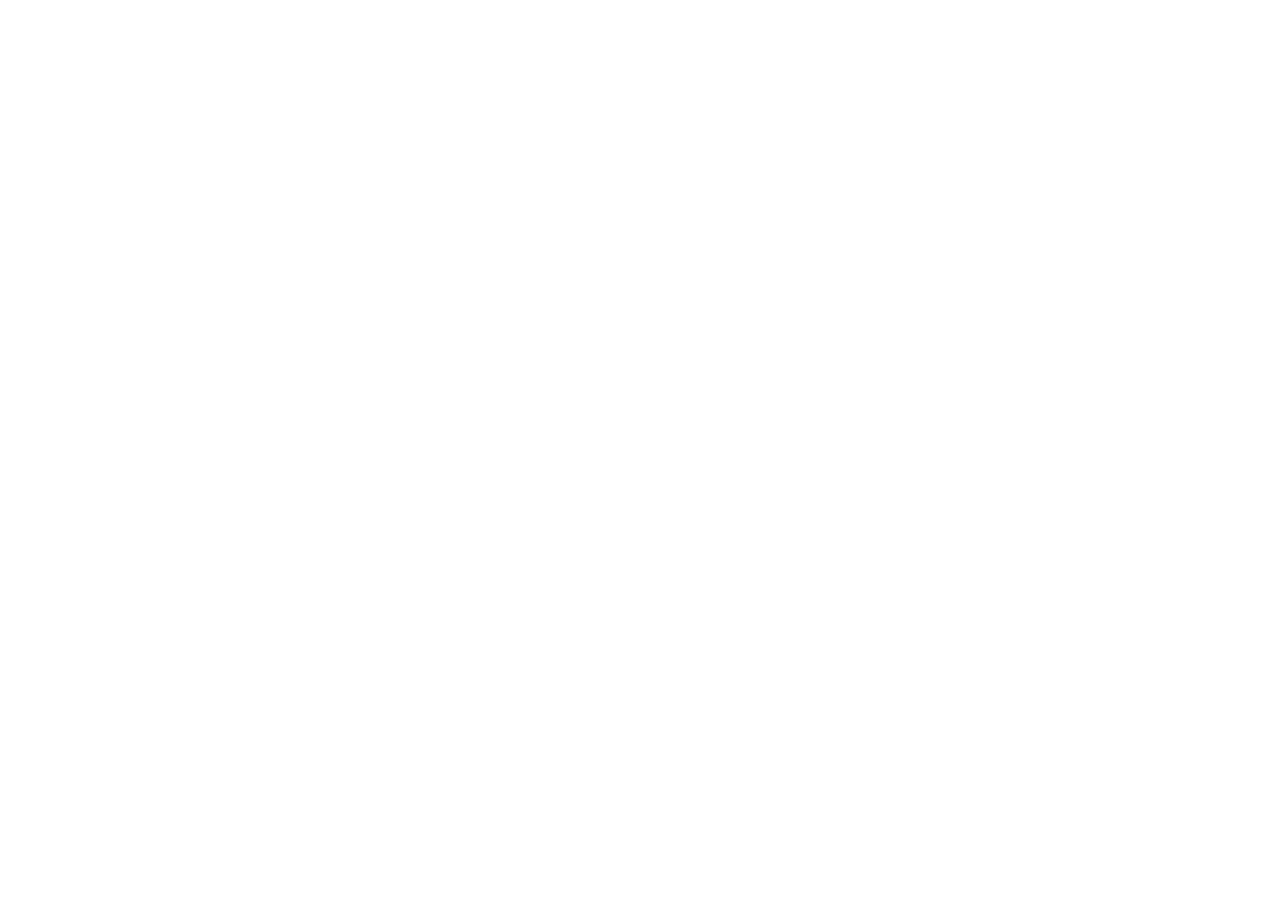
==== challenges/cash-machine/index.html @ 1521ff20 "rename file" ====
<!DOCTYPE html>
<html lang="en">

<head>
	<meta charset="UTF-8">
	<meta name="viewport" content="width=device-width, initial-scale=1.0">
	<title>Document</title>
</head>

<body>
	<script src="./cashmachine.js"></script>
</body>

</html>
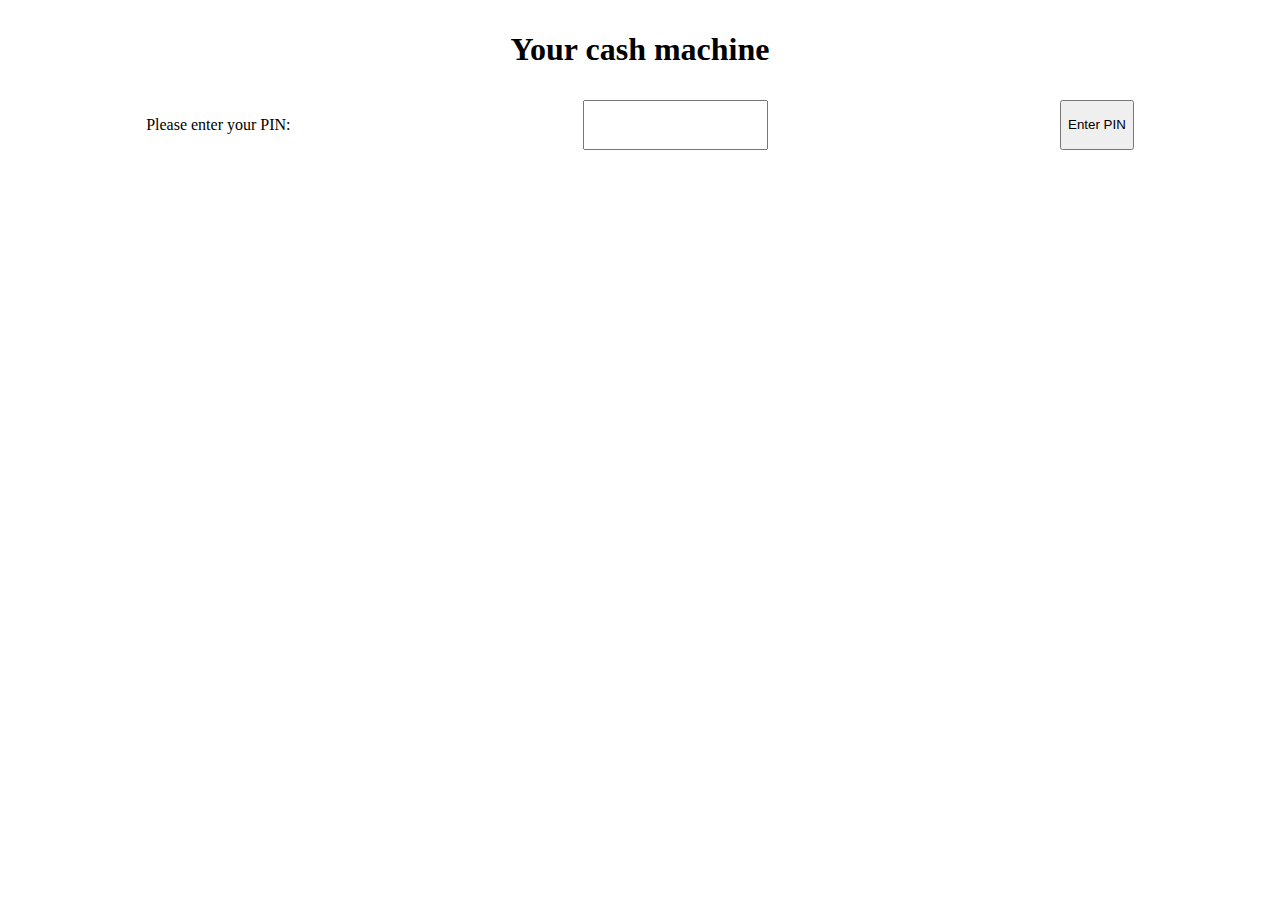
==== commit 0dac9a78: "start building pin check without prompts" ====
--- a/challenges/cash-machine/index.html
+++ b/challenges/cash-machine/index.html
@@ -4,11 +4,20 @@
 <head>
 	<meta charset="UTF-8">
 	<meta name="viewport" content="width=device-width, initial-scale=1.0">
-	<title>Document</title>
+	<link rel="stylesheet" href="style.css">
+	<title>Cash Machine</title>
 </head>
 
 <body>
-	<script src="./cashmachine.js"></script>
+	<h1>Your cash machine</h1>
+	<div id="wrapper">
+		<p>Please enter your PIN:</p>
+		<br>
+		<input type="text" name="pin" id="pin">
+		<br>
+		<input type="button" id="pinSubmit" value="Enter PIN">
+	</div>
+	<script src="index.js"></script>
 </body>
 
 </html>--- a/challenges/cash-machine/style.css
+++ b/challenges/cash-machine/style.css
@@ -0,0 +1,28 @@
+html,
+body {
+	width: 100%;
+	height: 100%;
+	margin: 0;
+	padding: 0;
+	display: flex;
+	flex-direction: column;
+	justify-content: center;
+	align-items: center;
+}
+
+h1 {
+	padding: 10px 0;
+	display: flex;
+	flex-direction: row;
+	justify-content: center;
+}
+
+#wrapper {
+	width: 100%;
+	height: 100%;
+	display: flex;
+	flex-direction: row;
+	flex-wrap: wrap;
+	justify-content: space-evenly;
+	align-content: flex-start;
+}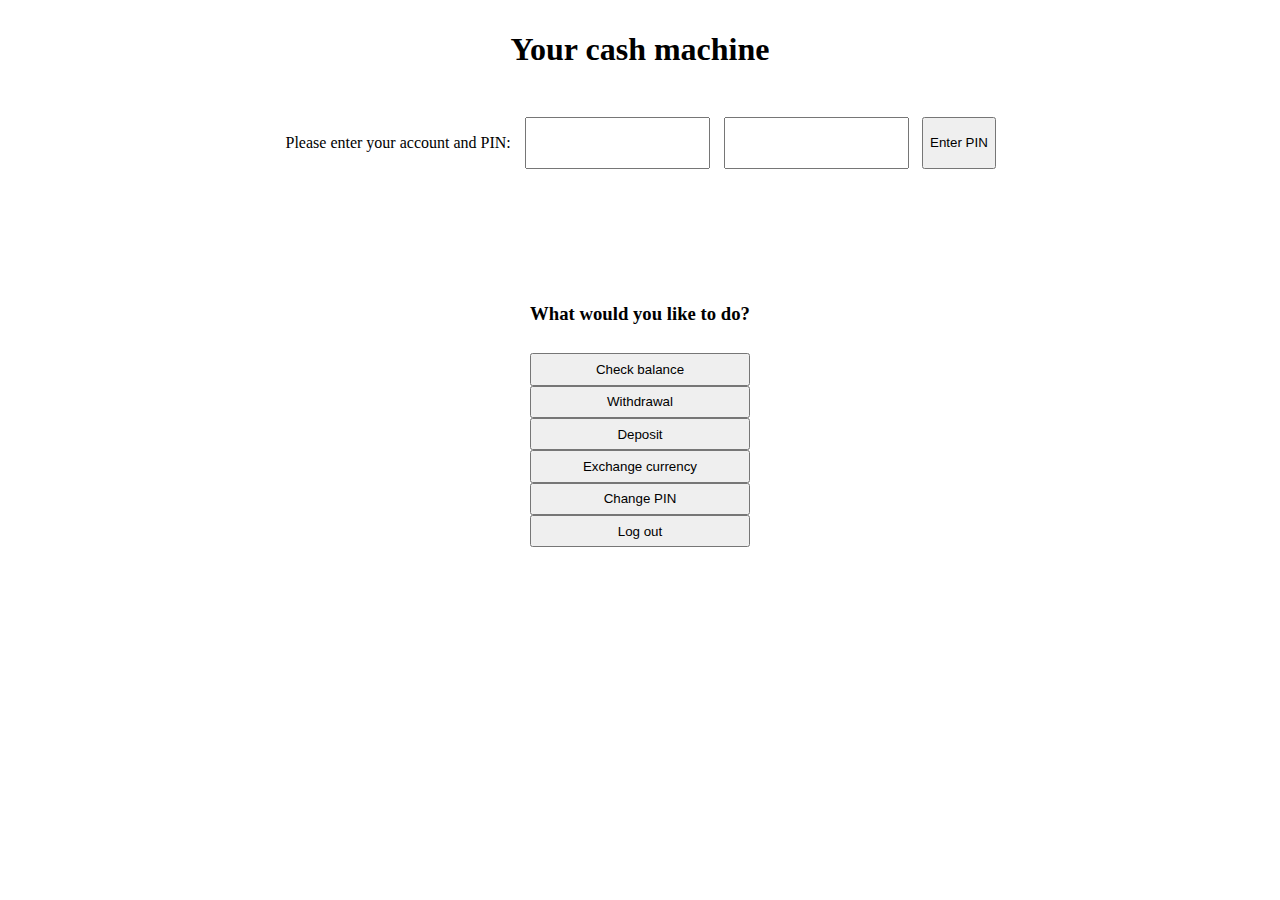
==== commit 1028585f: "bring cash machine onto the dom" ====
--- a/challenges/cash-machine/index.html
+++ b/challenges/cash-machine/index.html
@@ -11,11 +11,29 @@
 <body>
 	<h1>Your cash machine</h1>
 	<div id="wrapper">
-		<p>Please enter your PIN:</p>
-		<br>
-		<input type="text" name="pin" id="pin">
-		<br>
-		<input type="button" id="pinSubmit" value="Enter PIN">
+		<div class="accountInfo">
+			<p>Please enter your account and PIN:</p>
+			<br>
+			<input type="text" name="account" id="account">
+			<br>
+			<input type="text" name="pin" id="pin">
+			<br>
+			<input type="button" id="pinSubmit" value="Enter PIN">
+		</div>
+
+		<div id="menu">
+			<h3>What would you like to do?</h3>
+			<input type="button" id="checkBalance" value="Check balance">
+			<input type="button" id="withdrawal" value="Withdrawal">
+			<input type="button" id="deposit" value="Deposit">
+			<input type="button" id="exchange" value="Exchange currency">
+			<input type="button" id="changePin" value="Change PIN">
+			<input type="button" id="logOut" value="Log out">
+		</div>
+
+		<div id="transactions">
+
+		</div>
 	</div>
 	<script src="index.js"></script>
 </body>
--- a/challenges/cash-machine/style.css
+++ b/challenges/cash-machine/style.css
@@ -10,7 +10,8 @@
 	align-items: center;
 }
 
-h1 {
+h1,
+h3 {
 	padding: 10px 0;
 	display: flex;
 	flex-direction: row;
@@ -21,8 +22,56 @@
 	width: 100%;
 	height: 100%;
 	display: flex;
-	flex-direction: row;
+	flex-direction: column;
 	flex-wrap: wrap;
-	justify-content: space-evenly;
-	align-content: flex-start;
+	justify-content: flex-start;
+	align-content: center;
+}
+
+.accountInfo {
+	/* width: 100%; */
+	display: flex;
+	justify-content: center;
+	align-content: space-around;
+	padding: 10px;
+}
+
+.accountInfo input {
+	margin: .5em;
+}
+
+#menu {
+	/* width: 100%; */
+	/* display: none; */
+	display: flex;
+	flex-wrap: wrap;
+	flex-direction: column;
+	justify-content: center;
+	align-content: center;
+	padding: .5em;
+	margin: 5em;
+}
+
+#menu input {
+	padding: .5em;
+}
+
+/* #transactions {
+	display: flex;
+	flex-wrap: wrap;
+	flex-direction: column;
+	justify-content: space-around;
+	align-content: space-around;
+	overflow: scroll;
+} */
+
+#transactions {
+	position: absolute;
+	margin-top: 10em;
+	padding-top: 10em;
+	bottom: 0;
+}
+
+p {
+	padding: .5em;
 }